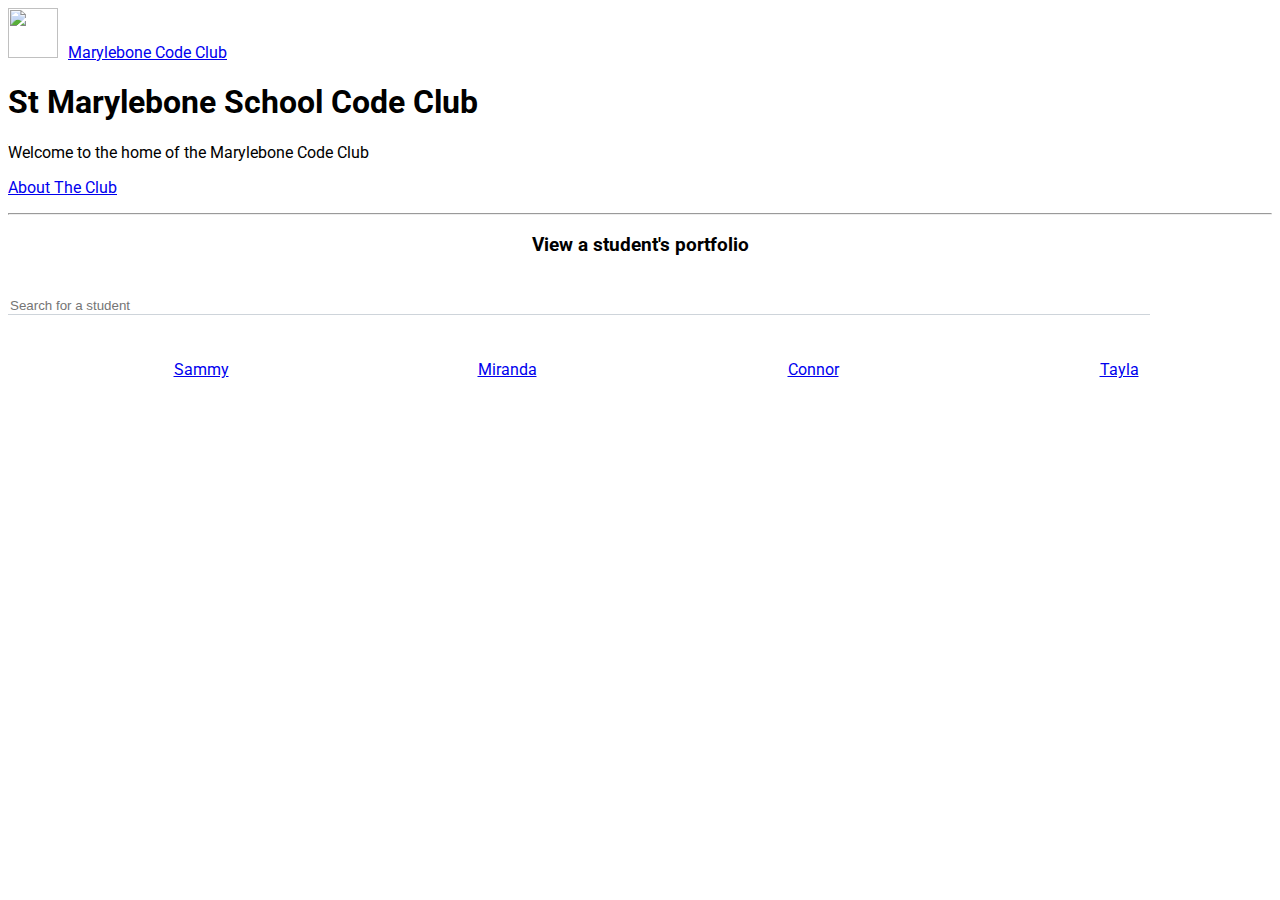
==== index.html @ bf2eabba "Added about page" ====
<!DOCTYPE html>
<html lang="en">

<head>
    <meta charset="UTF-8">
    <meta name="viewport" content="width=device-width, initial-scale=1.0">
    <meta http-equiv="X-UA-Compatible" content="ie=edge">
    <link href="https://stackpath.bootstrapcdn.com/bootstrap/4.1.3/css/bootstrap.min.css" rel="stylesheet" integrity="sha384-MCw98/SFnGE8fJT3GXwEOngsV7Zt27NXFoaoApmYm81iuXoPkFOJwJ8ERdknLPMO"
        crossorigin="anonymous">
    <link href="https://fonts.googleapis.com/css?family=Roboto" rel="stylesheet">
    <link rel="stylesheet" href="static/styles/main.css">
    <title>Marylebone Code Club</title>
</head>

<body>
    <nav class="navbar navbar-light bg-success">
        <a class="navbar-brand" href="/">
            <img id="brand-logo" src="http://stmarylebone.school/wp-content/uploads/2017/10/cropped-whiteLogo.png" width="50" height="50" class="d-inline-block align-center" alt="">Marylebone Code Club
            </a>
    </nav>
    <div class="container">

        <div class="jumbotron">
            <h1 class="display-4">St Marylebone School Code Club</h1>
            <p class="lead">Welcome to the home of the Marylebone Code Club</p>
            <p class="lead">
                <a class="btn btn-info btn-lg" href="club/" role="button">About The Club</a>
            </p>

        </div>
        <hr>
        <h3 id="studentSelectorTitle">View a student's portfolio</h3>
        <div class="md-form">
            <input id="search" name="search" placeholder="Search for a student" class="form-control" type="text" data-list=".selection" autocomplete="off">
        </div>
        <ul id="studentSelector" class="selection">
            <li><a href="students/sammy">Sammy</a></li>
            <li><a href="students/miranda">Miranda</a></li>
            <li><a href="students/connor">Connor</a></li>
            <li><a href="students/tayla">Tayla</a></li>
        </ul>
    </div>
<script src="https://cdnjs.cloudflare.com/ajax/libs/jquery/3.3.1/jquery.min.js"></script>
<script src="static/javascripts/jquery.hideseek.min.js"></script>
<script src="static/javascripts/index.js"></script>
</body>

</html>
---- static/styles/main.css ----
body {
    font-family: "Roboto", Arial, sans-serif;
}
.jumbotron {
    margin-top: 20px;
}
#studentSelector {
    display: flex;
	flex-wrap: wrap;
}
#studentSelector li {
    list-style: none;
    flex: 0 0 25%;
    text-align: center;
}
#studentSelectorTitle {
    text-align: center;
    margin-bottom: 35px;
}
.md-form {
    margin: 0 0 .5rem 0;
    -webkit-border-radius: 0;
    border-radius: 0;
    padding: .3rem 0 .55rem 0;
    background-image: none;
    background-color: transparent;
    height: auto;
}
#brand-logo {
    margin-right: 10px;
}
#search {
    width: 90%;
    -webkit-transition: border-color .15s ease-in-out,-webkit-box-shadow .15s ease-in-out;
    transition: border-color .15s ease-in-out,-webkit-box-shadow .15s ease-in-out;
    -o-transition: border-color .15s ease-in-out,box-shadow .15s ease-in-out;
    transition: border-color .15s ease-in-out,box-shadow .15s ease-in-out;
    transition: border-color .15s ease-in-out,box-shadow .15s ease-in-out,-webkit-box-shadow .15s ease-in-out;
    outline: 0;
    -webkit-box-shadow: none;
    box-shadow: none;
    border: none;
    border-bottom: 1px solid #ced4da;
    -webkit-border-radius: 0;
    border-radius: 0;
    -webkit-box-sizing: content-box;
    box-sizing: content-box;
    background-color: transparent;
    margin: auto; 
    margin-bottom: 20px;
}
@media screen and (max-width: 512px) {
    #studentSelector {
        display: block;
        margin-right: 50px;
    }
    .container {
        width: 100%;    
    }
    #studentSelector li a {
        color: #fff;
        

    }
    #studentSelector li{
        text-align: center;
        background: #28a745;
        font-weight: 400;
        margin-bottom: 5px;
        text-align: center;
        white-space: nowrap;
        vertical-align: middle;
        -webkit-user-select: none;
        -moz-user-select: none;
        -ms-user-select: none;
        user-select: none;
        border: 1px solid transparent;
        padding: .375rem .75rem;
        font-size: 1rem;
        line-height: 1.5;
        border-radius: .25rem;
        transition: color .15s ease-in-out,background-color .15s ease-in-out,border-color .15s ease-in-out,box-shadow .15s ease-in-out; 
    }
}
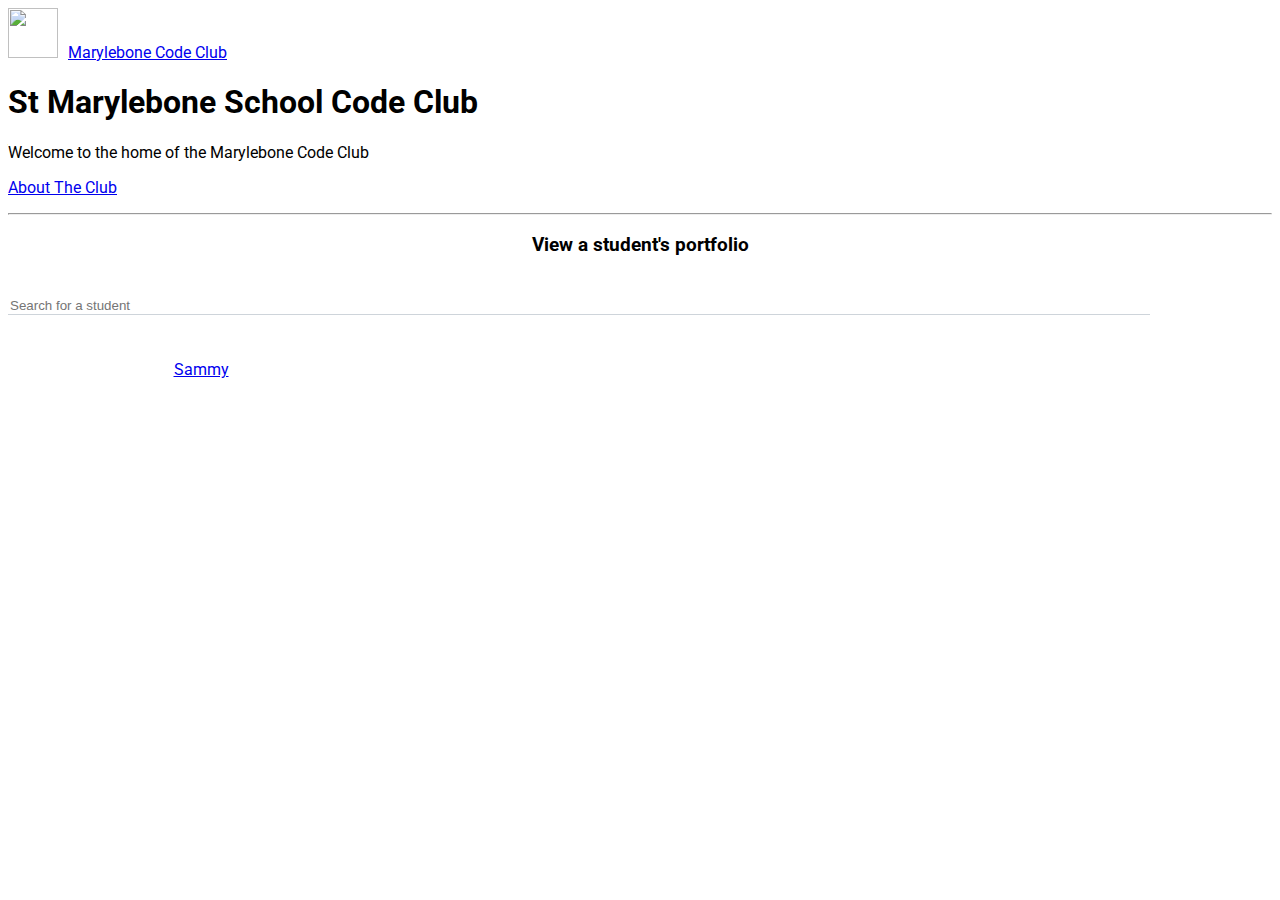
==== commit 36c0534d: "Added one student, me" ====
--- a/index.html
+++ b/index.html
@@ -35,9 +35,6 @@
         </div>
         <ul id="studentSelector" class="selection">
             <li><a href="students/sammy">Sammy</a></li>
-            <li><a href="students/miranda">Miranda</a></li>
-            <li><a href="students/connor">Connor</a></li>
-            <li><a href="students/tayla">Tayla</a></li>
         </ul>
     </div>
 <script src="https://cdnjs.cloudflare.com/ajax/libs/jquery/3.3.1/jquery.min.js"></script>
--- a/static/styles/main.css
+++ b/static/styles/main.css
@@ -62,7 +62,9 @@
         
 
     }
-    #studentSelector li{
+    #studentSelector li a {
+        width: 100%;
+        display: block;
         text-align: center;
         background: #28a745;
         font-weight: 400;
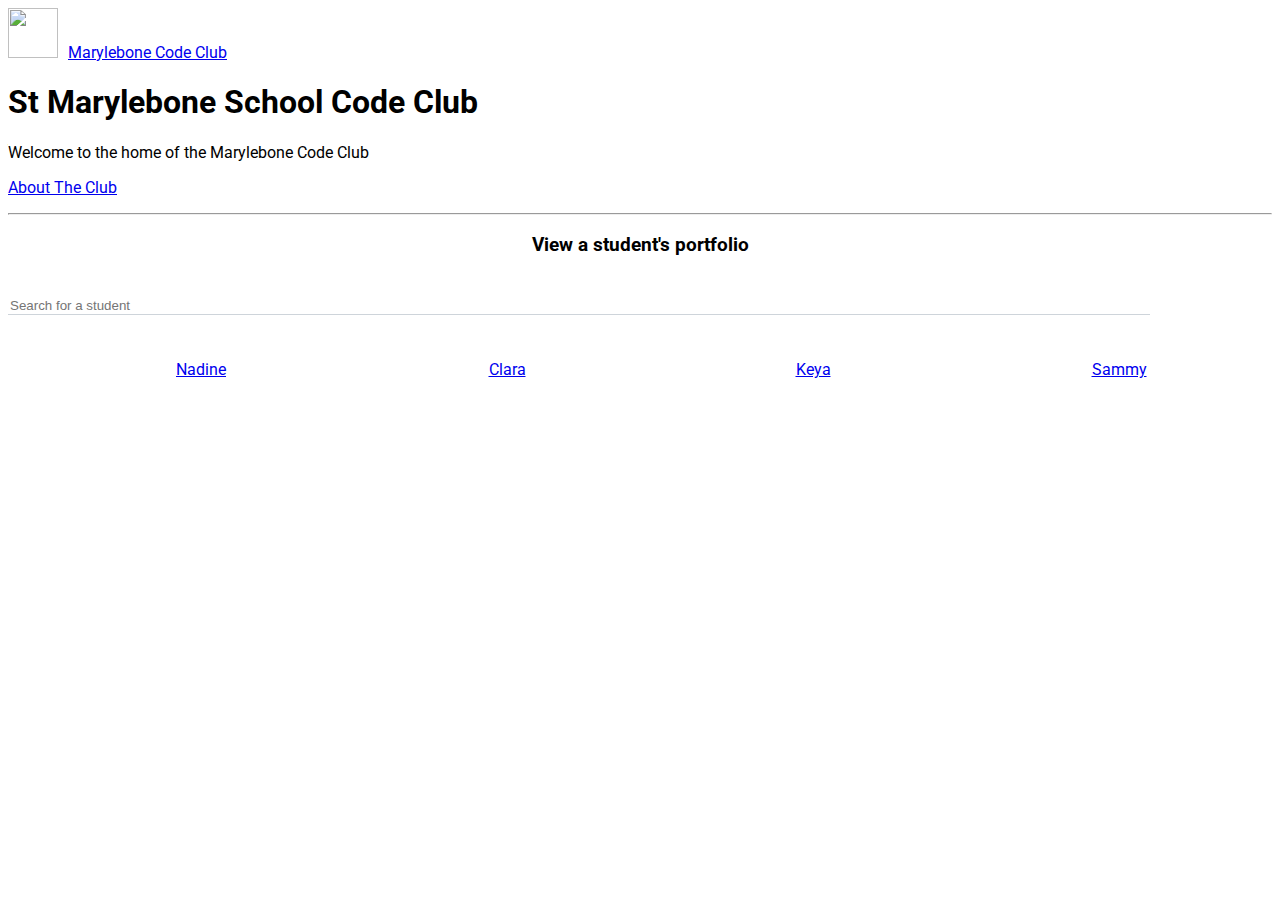
==== commit 8d1446e0: "Added students" ====
--- a/index.html
+++ b/index.html
@@ -34,6 +34,9 @@
             <input id="search" name="search" placeholder="Search for a student" class="form-control" type="text" data-list=".selection" autocomplete="off">
         </div>
         <ul id="studentSelector" class="selection">
+            <li><a href="students/nadine/">Nadine</a></li>
+            <li><a href="students/clara/">Clara</a></li>
+            <li><a href="students/keya/">Keya</a></li>
             <li><a href="students/sammy">Sammy</a></li>
         </ul>
     </div>
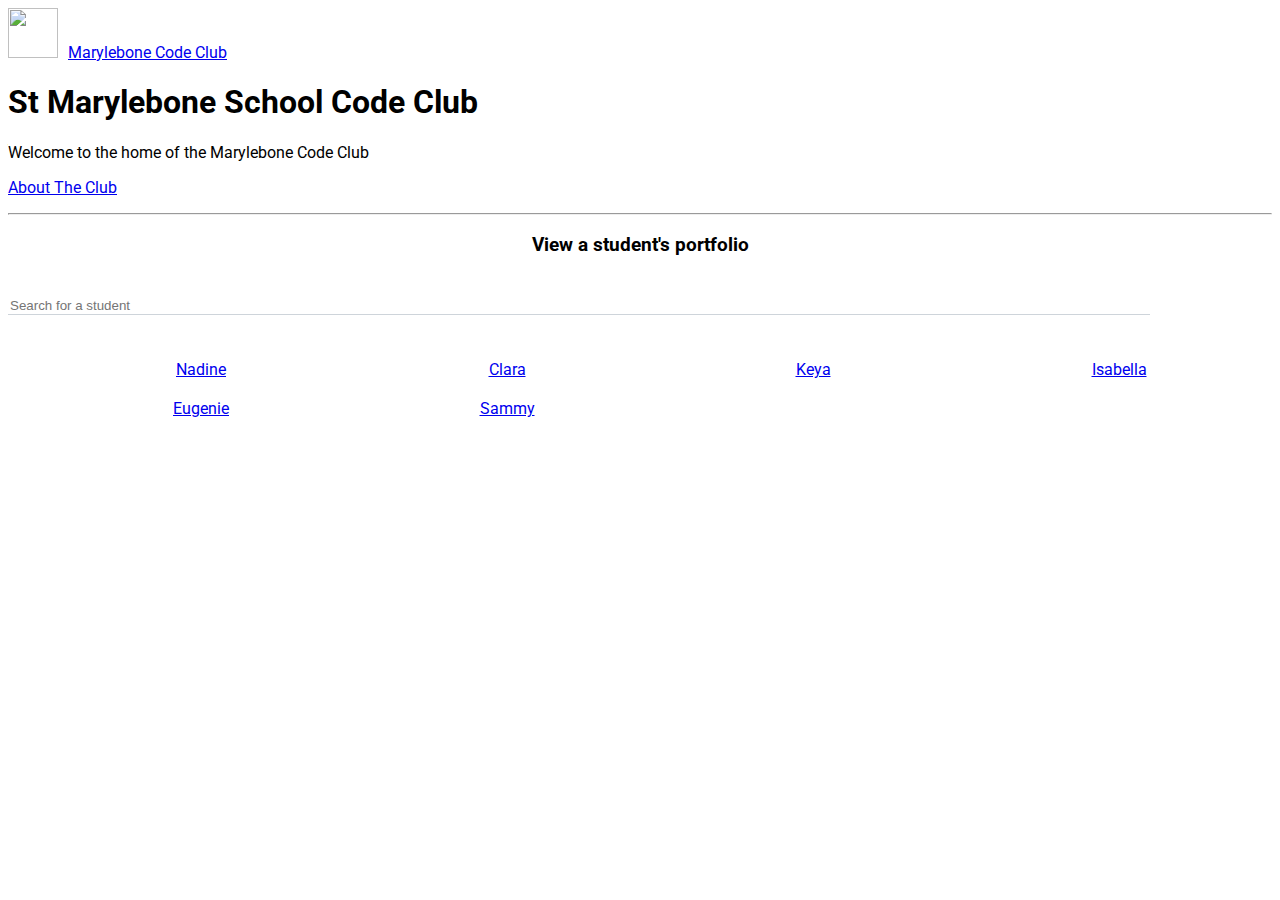
==== commit f3409b49: "Week2 code club" ====
--- a/index.html
+++ b/index.html
@@ -37,7 +37,9 @@
             <li><a href="students/nadine/">Nadine</a></li>
             <li><a href="students/clara/">Clara</a></li>
             <li><a href="students/keya/">Keya</a></li>
-            <li><a href="students/sammy">Sammy</a></li>
+            <li><a href="students/isabella/">Isabella</a></li>
+            <li><a href="students/eugenie">Eugenie</a></li>
+            <li><a href="students/sammy/">Sammy</a></li>
         </ul>
     </div>
 <script src="https://cdnjs.cloudflare.com/ajax/libs/jquery/3.3.1/jquery.min.js"></script>
--- a/static/styles/main.css
+++ b/static/styles/main.css
@@ -7,6 +7,9 @@
 #studentSelector {
     display: flex;
 	flex-wrap: wrap;
+}
+#studentSelector li {
+    margin-bottom: 20px;
 }
 #studentSelector li {
     list-style: none;
@@ -57,6 +60,7 @@
     .container {
         width: 100%;    
     }
+    
     #studentSelector li a {
         color: #fff;
         
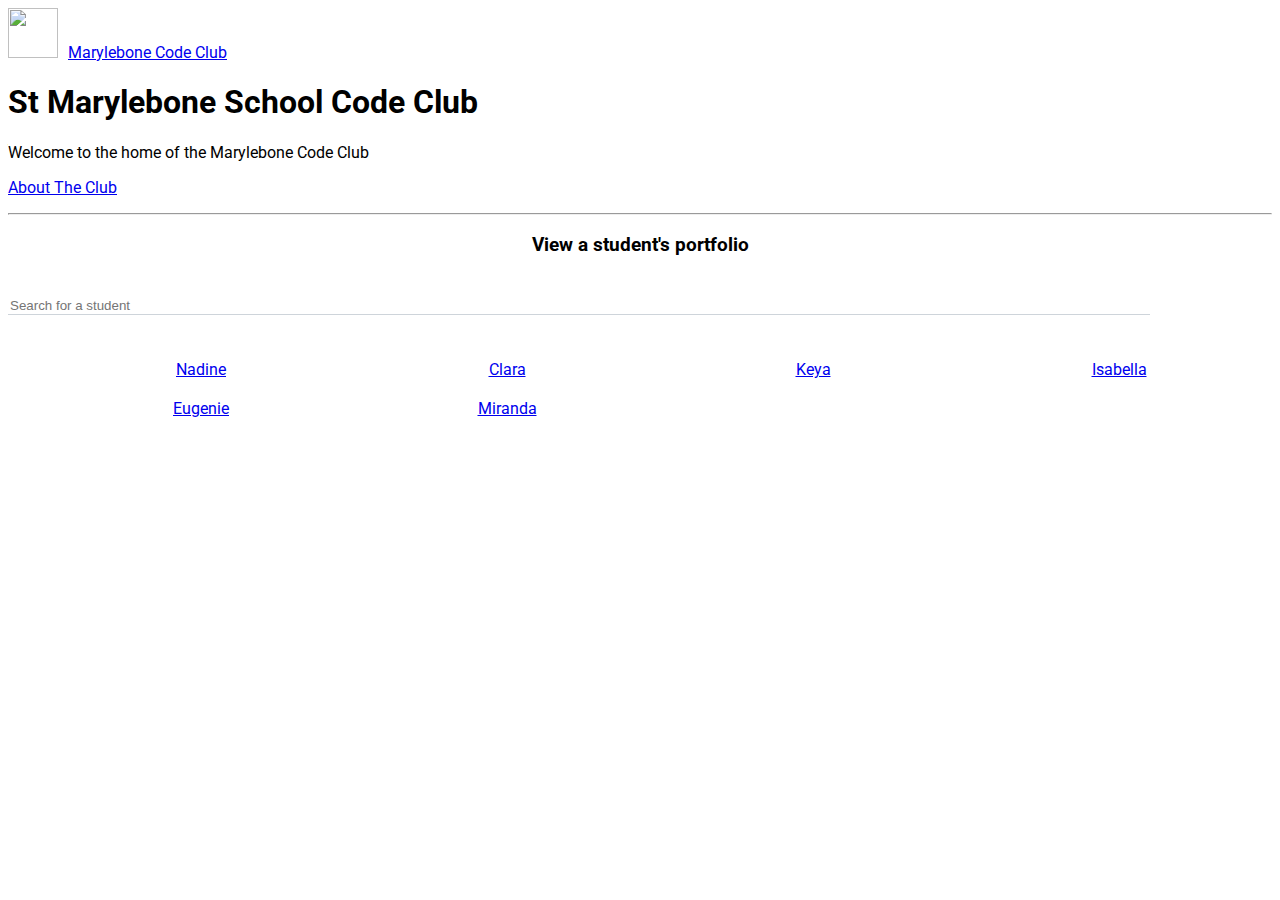
==== commit 91eaa58d: "Changed names" ====
--- a/index.html
+++ b/index.html
@@ -5,12 +5,24 @@
     <meta charset="UTF-8">
     <meta name="viewport" content="width=device-width, initial-scale=1.0">
     <meta http-equiv="X-UA-Compatible" content="ie=edge">
+    <meta name="description" content="Code Club takes place every Thursday at St Marylebone School. At code club we teach a variety of skills to girls aged 11-16. Code Club is taught by sixth form students who take Computer Science. The primary teacher of Code Club for years 2017-2019 is Sammy Hass, an experienced programmer and Computer Science Scholar at St Marylebone."/>
     <link href="https://stackpath.bootstrapcdn.com/bootstrap/4.1.3/css/bootstrap.min.css" rel="stylesheet" integrity="sha384-MCw98/SFnGE8fJT3GXwEOngsV7Zt27NXFoaoApmYm81iuXoPkFOJwJ8ERdknLPMO"
         crossorigin="anonymous">
     <link href="https://fonts.googleapis.com/css?family=Roboto" rel="stylesheet">
     <link rel="stylesheet" href="static/styles/main.css">
     <title>Marylebone Code Club</title>
-</head>
+    <!-- Global site tag (gtag.js) - Google Analytics -->
+    <script async src="https://www.googletagmanager.com/gtag/js?id=UA-126128358-1"></script>
+    <script>
+      window.dataLayer = window.dataLayer || [];
+      function gtag(){dataLayer.push(arguments);}
+      gtag('js', new Date());
+
+      gtag('config', 'UA-126128358-1');
+    </script>
+
+
+    </head>
 
 <body>
     <nav class="navbar navbar-light bg-success">
@@ -39,9 +51,10 @@
             <li><a href="students/keya/">Keya</a></li>
             <li><a href="students/isabella/">Isabella</a></li>
             <li><a href="students/eugenie">Eugenie</a></li>
-            <li><a href="students/sammy/">Sammy</a></li>
+            <li><a href="students/miranda/">Miranda</a></li>
         </ul>
     </div>
+
 <script src="https://cdnjs.cloudflare.com/ajax/libs/jquery/3.3.1/jquery.min.js"></script>
 <script src="static/javascripts/jquery.hideseek.min.js"></script>
 <script src="static/javascripts/index.js"></script>
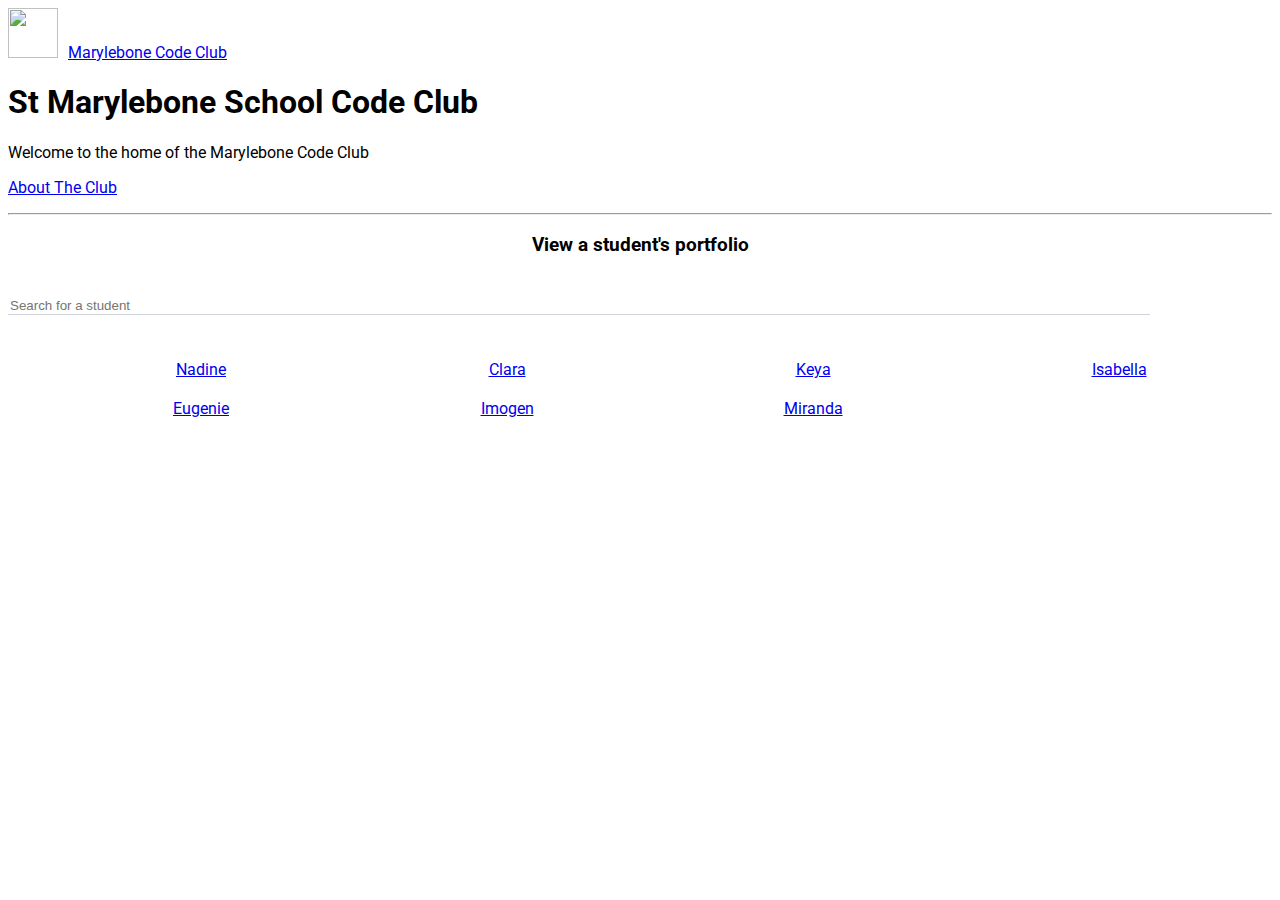
==== commit 254d5ab6: "Added student" ====
--- a/index.html
+++ b/index.html
@@ -50,7 +50,8 @@
             <li><a href="students/clara/">Clara</a></li>
             <li><a href="students/keya/">Keya</a></li>
             <li><a href="students/isabella/">Isabella</a></li>
-            <li><a href="students/eugenie">Eugenie</a></li>
+            <li><a href="students/eugenie/">Eugenie</a></li>
+            <li><a href="students/imogen">Imogen</a></li>
             <li><a href="students/miranda/">Miranda</a></li>
         </ul>
     </div>
